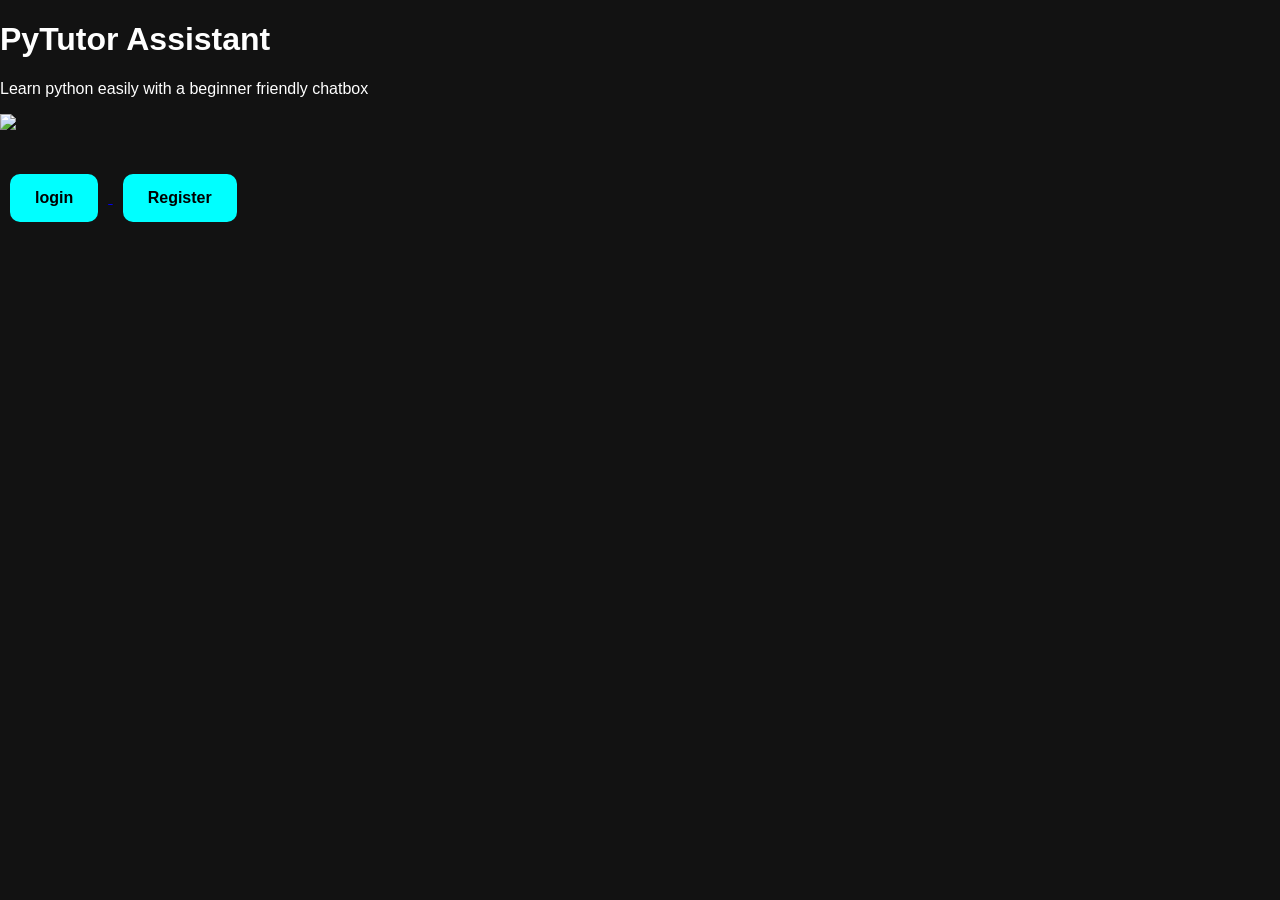
==== templates/home.html @ ad375f88 "Initial chatbot project" ====
<!DOCTYPE html>
<html>
<head>
    <title>PyTutor Assistant</title>
    <link rel="stylesheet" href="/static/style.css">
</head>
<body>
    <div class="">
        <h1 class="head">PyTutor Assistant</h1>
        <p class="para">Learn python easily with a beginner friendly chatbox</p>
        <img src="https://cdn-icons-png.flaticon.com/512/4712/4712109.png" width="150">
        <div class="home-buttons">
            <a href ="/login">
                <button>login</button>
            </a>
            
             <a href ="/register">
                <button>Register</button>
            </a>

        </div>
    </div>
</body>
</html>
---- static/style.css ----
body {

    margin: 0;
    font-family: Arial;
    background: #121212;
    color: white;
}

.container {

    display: flex;
    height: 100vh;
}

.sidebar {

    width: 260px;
    background: #1e1e1e;
    padding: 20px;
    overflow-y: auto;
}

.sidebar h2 {

    color: cyan;
}

.sidebar button {

    width: 100%;
    padding: 12px;
    margin-top: 10px;
    border: none;
    border-radius: 8px;
    background: cyan;
    color: black;
    font-weight: bold;
    cursor: pointer;
}

.chat-section {

    flex: 1;
    display: flex;
    flex-direction: column;
}

.header {

    background: #1e1e1e;
    padding: 15px;
    text-align: center;
    color: cyan;
}

.chat-box {

    flex: 1;
    padding: 20px;
    overflow-y: auto;
}

.user-message {

    background: cyan;
    color: black;
    padding: 12px;
    margin: 10px;
    border-radius: 10px;
    width: fit-content;
    margin-left: auto;
    max-width: 70%;
}

.bot-message {

    background: #2d2d2d;
    padding: 12px;
    margin: 10px;
    border-radius: 10px;
    width: fit-content;
    max-width: 70%;
}

.input-area {
    display: flex;
    padding: 20px;
    background: #1e1e1e;
}

.input-area input {

    flex: 1;
    padding: 15px;
    border: none;
    border-radius: 8px;
    font-size: 16px;
}

.input-area button {

    margin-left: 10px;
    padding: 15px 20px;
    border: none;
    border-radius: 8px;
    background: cyan;
    color: black;
    font-weight: bold;
    cursor: pointer;
}


body {

    background: #121212;

    color: white;

    font-family: Arial, sans-serif;
}

.home-container {

    display: flex;

    justify-content: center;

    align-items: center;

    height: 100vh;
}

.home-card {

    background: #1e1e1e;

    padding: 40px;

    border-radius: 20px;

    text-align: center;

    width: 450px;

    box-shadow: 0px 0px 20px rgba(0,255,255,0.3);
}

.home-card h1 {

    color: cyan;

    font-size: 40px;
}

.home-card p {

    margin-top: 10px;

    color: #ccc;
}

.home-buttons {

    margin-top: 30px;
}

.home-buttons button {

    padding: 15px 25px;

    margin: 10px;

    border: none;

    border-radius: 10px;

    background: cyan;

    color: black;

    font-weight: bold;

    cursor: pointer;

    font-size: 16px;
}

.auth-container {

    display: flex;

    justify-content: center;

    align-items: center;

    height: 100vh;
}

.auth-card {

    background: #1e1e1e;

    padding: 40px;

    border-radius: 20px;

    width: 400px;

    text-align: center;

    box-shadow: 0px 0px 20px rgba(0,255,255,0.3);
}

.auth-card h1 {

    color: cyan;
}

.auth-card input {

    width: 90%;

    padding: 15px;

    margin-top: 15px;

    border: none;

    border-radius: 10px;

    font-size: 16px;
}

.auth-card button {

    width: 100%;

    padding: 15px;

    margin-top: 20px;

    border: none;

    border-radius: 10px;

    background: cyan;

    color: black;

    font-weight: bold;

    font-size: 16px;

    cursor: pointer;
}

.auth-card a {

    display: block;

    margin-top: 20px;

    color: cyan;

    text-decoration: none;
}
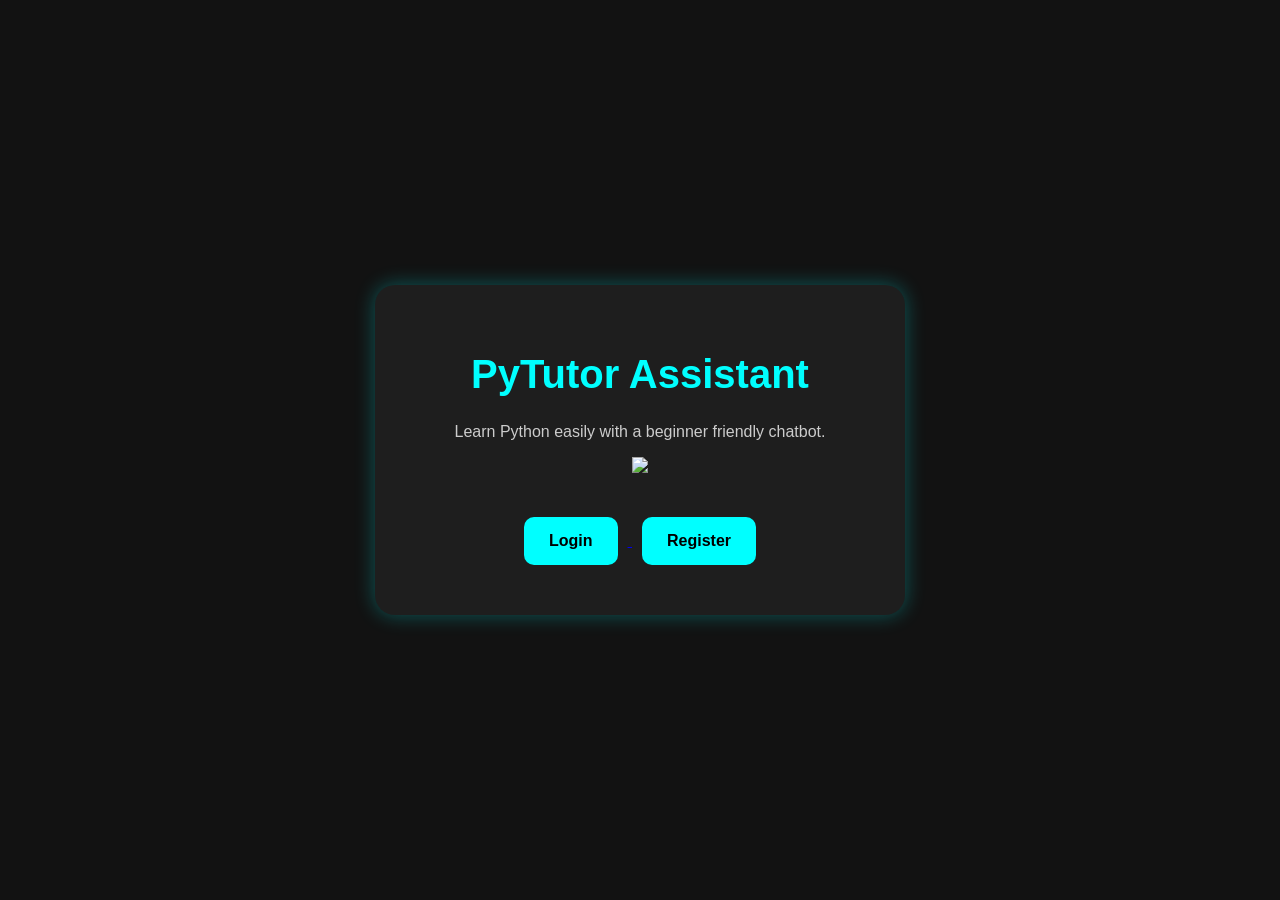
==== commit 588af23b: "Initial Flask chatbot" ====
--- a/templates/home.html
+++ b/templates/home.html
@@ -5,20 +5,37 @@
     <link rel="stylesheet" href="/static/style.css">
 </head>
 <body>
-    <div class="">
-        <h1 class="head">PyTutor Assistant</h1>
-        <p class="para">Learn python easily with a beginner friendly chatbox</p>
-        <img src="https://cdn-icons-png.flaticon.com/512/4712/4712109.png" width="150">
+
+<div class="home-container">
+
+    <div class="home-card">
+
+        <h1>PyTutor Assistant</h1>
+
+        <p>
+            Learn Python easily with a beginner friendly chatbot.
+        </p>
+
+        <img
+            src="https://cdn-icons-png.flaticon.com/512/4712/4712109.png"
+            width="150"
+        >
+
         <div class="home-buttons">
-            <a href ="/login">
-                <button>login</button>
+
+            <a href="/login">
+                <button>Login</button>
             </a>
-            
-             <a href ="/register">
+
+            <a href="/register">
                 <button>Register</button>
             </a>
 
         </div>
+
     </div>
+
+</div>
+
 </body>
 </html>
--- a/static/style.css
+++ b/static/style.css
@@ -186,28 +186,18 @@
 }
 
 .auth-container {
-
-    display: flex;
-
-    justify-content: center;
-
-    align-items: center;
-
-    height: 100vh;
+    display: flex;
+    justify-content: center;   
+    align-items: center;       
+    min-height: 100vh;         
 }
 
 .auth-card {
-
-    background: #1e1e1e;
-
+    background: #1e1e1e;
     padding: 40px;
-
     border-radius: 20px;
-
     width: 400px;
-
     text-align: center;
-
     box-shadow: 0px 0px 20px rgba(0,255,255,0.3);
 }
 
